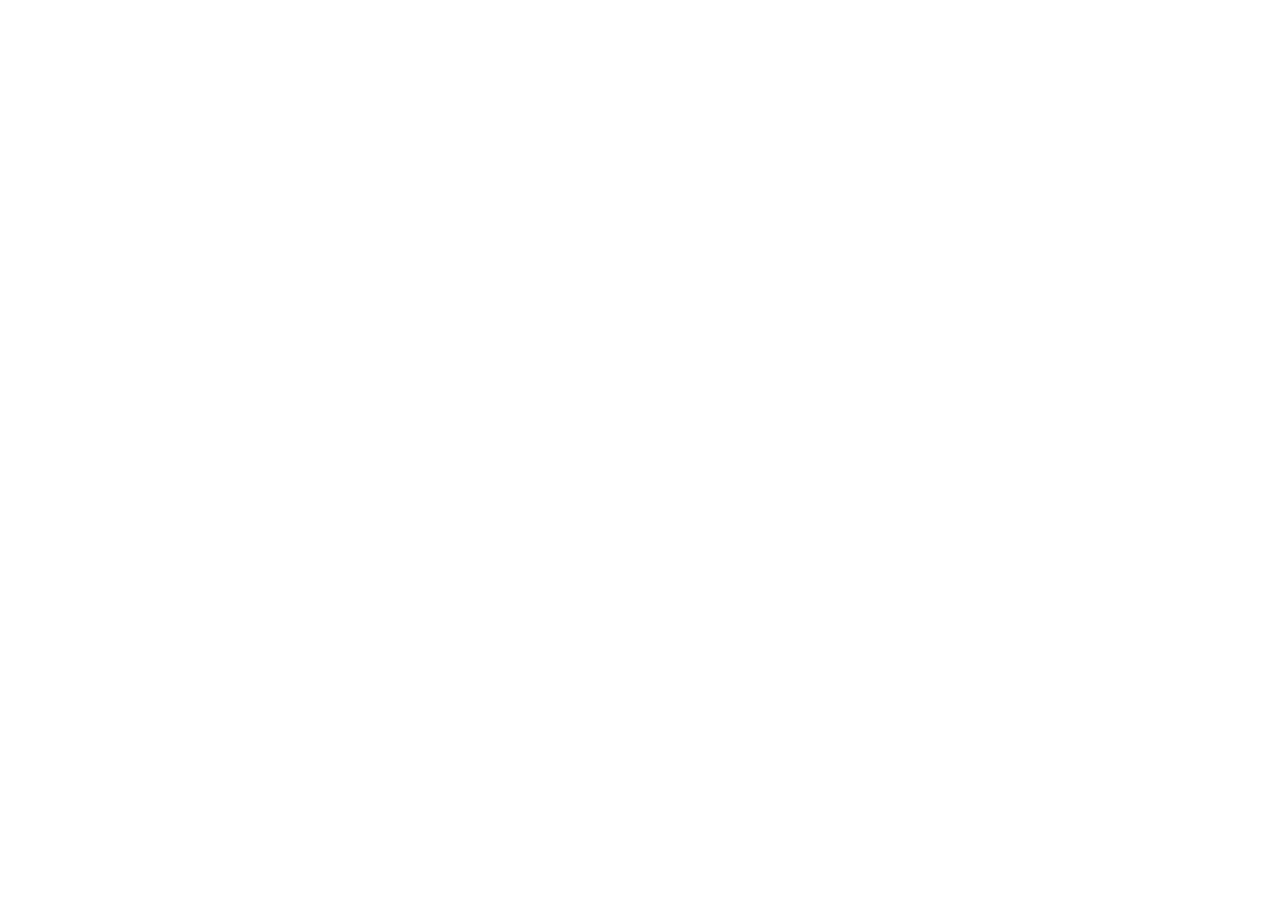
==== index.html @ 592770ff "Create MaxValle homepage and UI scaffold Co-authored-by: maxvalle-dev <254162354+maxvalle-dev@users." ====
<!doctype html>
<html lang="it">
  <head>
    <meta charset="UTF-8" />
    <meta name="viewport" content="width=device-width, initial-scale=1.0" />
    <!-- TODO: Set the document title to the name of your application -->
    <title>Lovable App</title>
    <meta name="description" content="Lovable Generated Project" />
    <meta name="author" content="Lovable" />

    <!-- TODO: Update og:title to match your application name -->
    <meta property="og:title" content="Lovable App" />
    <meta property="og:description" content="Lovable Generated Project" />
    <meta property="og:type" content="website" />
    <meta property="og:image" content="https://lovable.dev/opengraph-image-p98pqg.png" />

    <meta name="twitter:card" content="summary_large_image" />
    <meta name="twitter:site" content="@Lovable" />
    <meta name="twitter:image" content="https://lovable.dev/opengraph-image-p98pqg.png" />
  </head>

  <body>
    <div id="root"></div>
    <script type="module" src="/src/main.tsx"></script>
  </body>
</html>
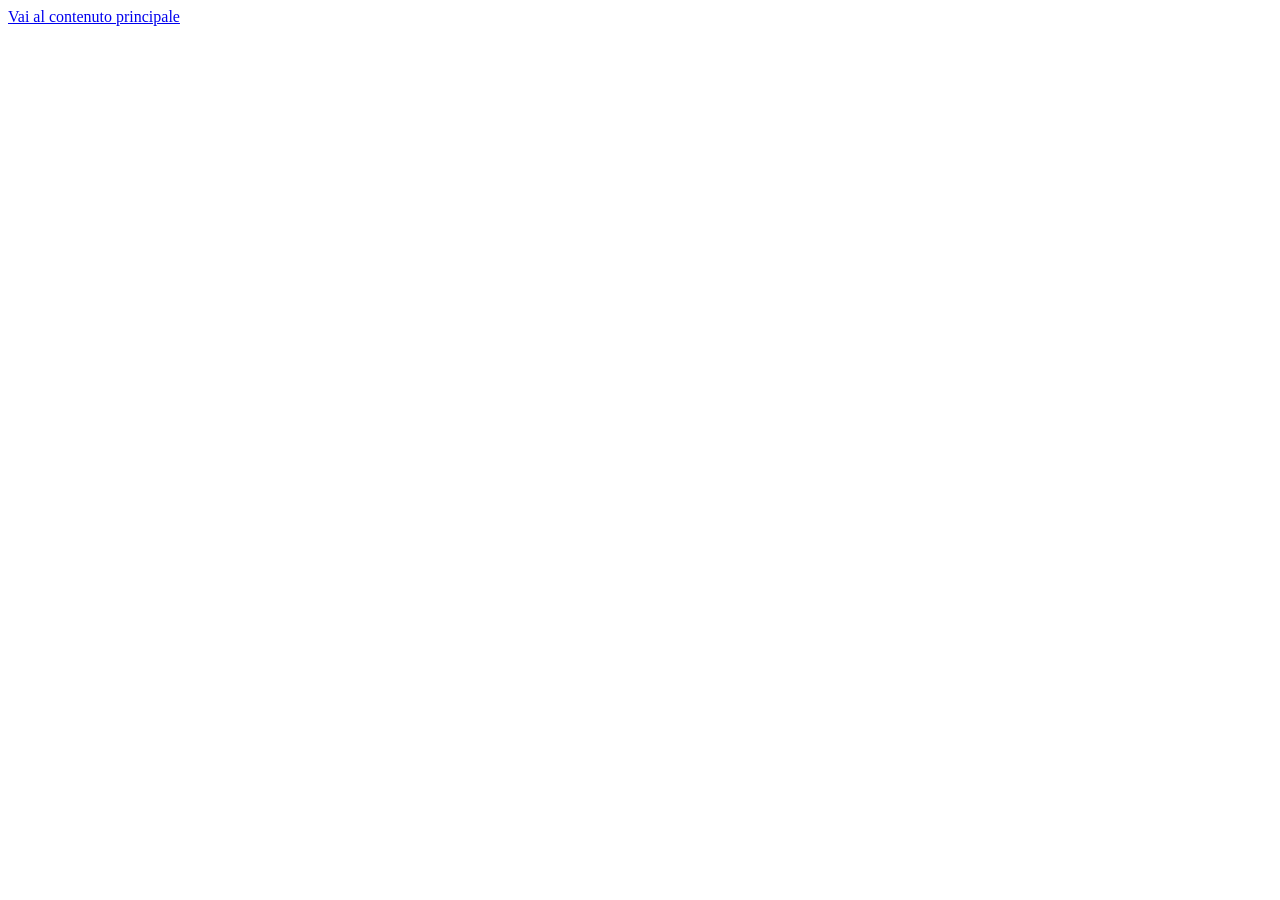
==== commit 1a225ac1: "Audit accessibilità e leggibilità Co-authored-by: maxvalle-dev <254162354+maxvalle-dev@users.noreply" ====
--- a/index.html
+++ b/index.html
@@ -3,23 +3,25 @@
   <head>
     <meta charset="UTF-8" />
     <meta name="viewport" content="width=device-width, initial-scale=1.0" />
-    <!-- TODO: Set the document title to the name of your application -->
-    <title>Lovable App</title>
-    <meta name="description" content="Lovable Generated Project" />
-    <meta name="author" content="Lovable" />
+    <title>Max Valle — Business AI Strategist | Consulenza AI per PMI</title>
+    <meta name="description" content="Max Valle, Business AI Strategist dal 1993. Consulenza AI, digital marketing, sicurezza informatica e GDPR per PMI italiane. Oltre 2.500 aziende seguite.">
+    <meta name="author" content="Max Valle" />
+    <link rel="canonical" href="https://max-ai-spark.lovable.app/" />
 
-    <!-- TODO: Update og:title to match your application name -->
-    <meta property="og:title" content="Lovable App" />
-    <meta property="og:description" content="Lovable Generated Project" />
     <meta property="og:type" content="website" />
-    <meta property="og:image" content="https://lovable.dev/opengraph-image-p98pqg.png" />
+    <meta property="og:title" content="Max Valle — Business AI Strategist | Consulenza AI per PMI">
+    <meta property="og:description" content="Max Valle, Business AI Strategist dal 1993. Consulenza AI, digital marketing, sicurezza informatica e GDPR per PMI italiane.">
+    <meta property="og:image" content="https://pub-bb2e103a32db4e198524a2e9ed8f35b4.r2.dev/b4ed73d8-83b3-402c-be95-5b100d6a571f/id-preview-45287580--74d2e8a8-23c2-4afa-9358-29128ddf0f6a.lovable.app-1773399009305.png">
 
     <meta name="twitter:card" content="summary_large_image" />
-    <meta name="twitter:site" content="@Lovable" />
-    <meta name="twitter:image" content="https://lovable.dev/opengraph-image-p98pqg.png" />
-  </head>
+    <meta name="twitter:site" content="@maxvalle" />
+    <meta name="twitter:title" content="Max Valle — Business AI Strategist | Consulenza AI per PMI">
+    <meta name="twitter:description" content="Max Valle, Business AI Strategist dal 1993. Consulenza AI, digital marketing, sicurezza informatica e GDPR per PMI italiane.">
+    <meta name="twitter:image" content="https://pub-bb2e103a32db4e198524a2e9ed8f35b4.r2.dev/b4ed73d8-83b3-402c-be95-5b100d6a571f/id-preview-45287580--74d2e8a8-23c2-4afa-9358-29128ddf0f6a.lovable.app-1773399009305.png">
+</head>
 
   <body>
+    <a href="#main-content" class="sr-only focus:not-sr-only focus:absolute focus:top-4 focus:left-4 focus:z-[200] focus:bg-white focus:px-4 focus:py-2 focus:text-blue-700 focus:rounded focus:shadow-lg">Vai al contenuto principale</a>
     <div id="root"></div>
     <script type="module" src="/src/main.tsx"></script>
   </body>
